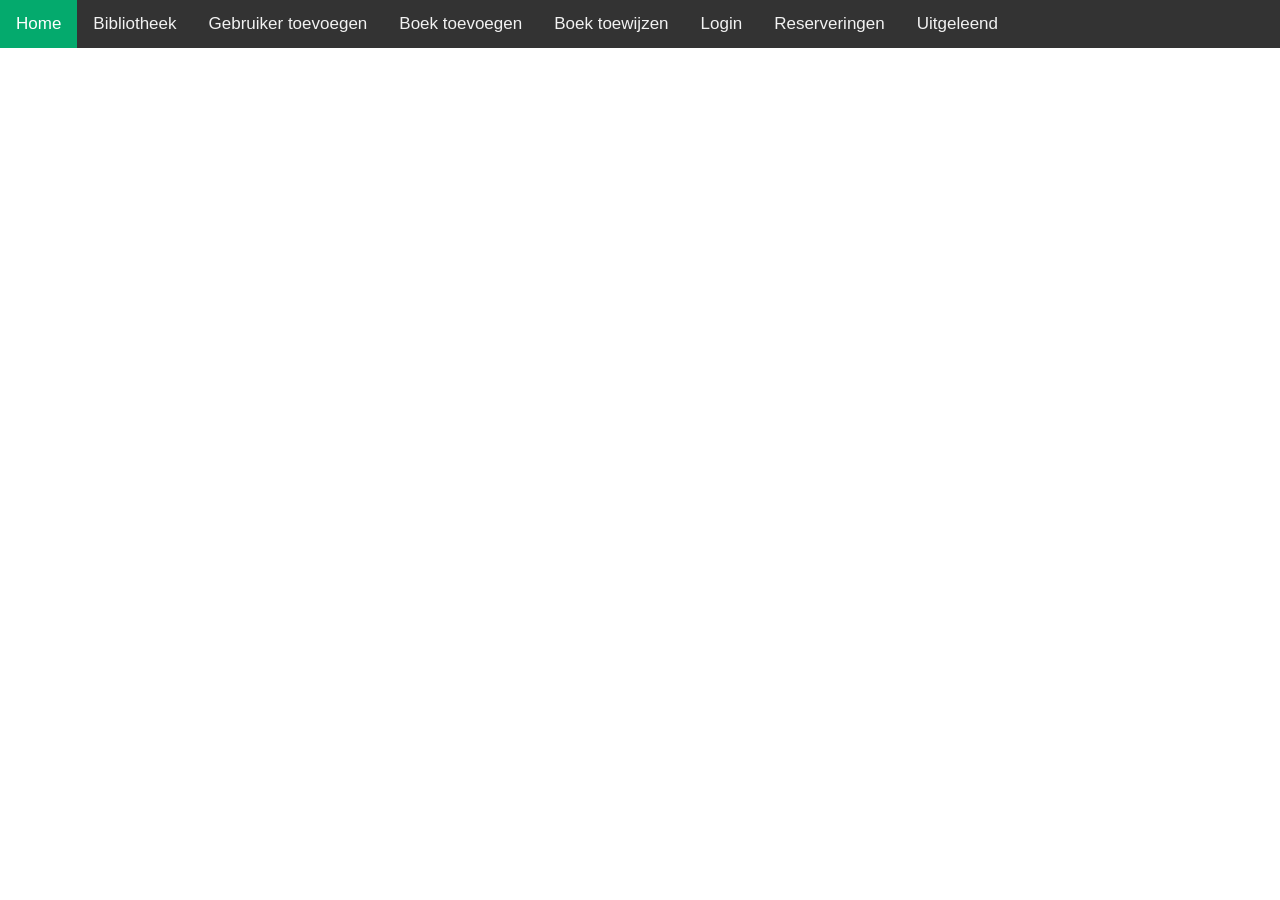
==== src/html/Index.html @ cef4b116 "First commit" ====
<!-- TOMMY -->
<!DOCTYPE html>
<html lang="en">

<head>
    <meta charset="UTF-8">
    <meta http-equiv="X-UA-Compatible" content="IE=edge">
    <meta name="viewport" content="width=device-width, initial-scale=1.0">

    <!--links to stylesheet and javascript-->
    <link rel="stylesheet" href="styles.css">
    <script src="navbar.js"></script>

    <title>Index</title>

</head>

<body>
    <div id="topnav"></div>
</body>

</html>
---- src/html/styles.css ----
/* TOMMY */
table {
    font-family: arial, sans-serif;
    border-collapse: collapse;
    width: 100%;
  }
  
  td, th {
    border: 1px solid #dddddd;
    text-align: left;
    padding: 8px;
  }
  
  tr:nth-child(even) {
    background-color: #dddddd;
  }


  body {
    margin: 0;
    font-family: Arial, Helvetica, sans-serif;
  }
  
  .topnav {
    overflow: hidden;
    background-color: #333;
  }
  
  .topnav a {
    float: left;
    color: #f2f2f2;
    text-align: center;
    padding: 14px 16px;
    text-decoration: none;
    font-size: 17px;
  }
  
  .topnav a:hover {
    background-color: #ddd;
    color: black;
  }
  
  .topnav a.active {
    background-color: #04AA6D;
    color: white;
  }

  /* Style the header */
header {
  background-color: #666;
  padding: 30px;
  text-align: center;
  font-size: 35px;
  color: white;
}

  /* Create grid for image and bookinformation for the bookdetail page*/
.info-image { grid-area: left; }
.info-text { grid-area: right; }

.info-container {
  display: grid;
  grid-template-areas:
    'left right';
  grid-template-columns: 1fr 3fr;
  gap: 10px;
  background-color: #4fb180;
  padding: 10px;
  height: 500px;

}

.info-container > div {
  background-color: rgba(23, 105, 60, 0.8);
  font-size: 20px;
  padding: 5px;
  height: 450px;
}

#bookImage {
  height: 100%;
  margin-left: auto;
  margin-right: auto;
  display: block;
}
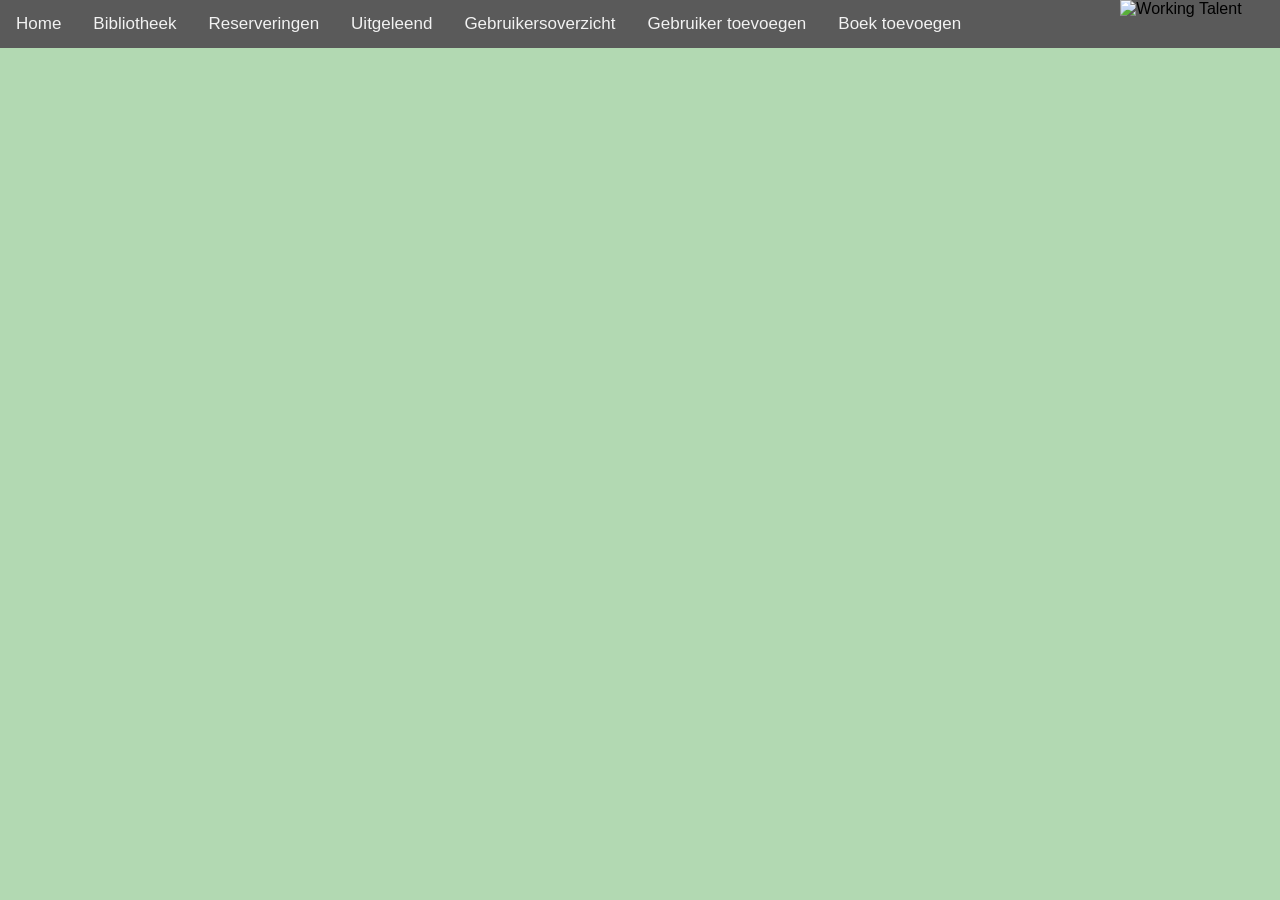
==== commit f329041f: "full version of frontend" ====
--- a/src/html/Index.html
+++ b/src/html/Index.html
@@ -19,4 +19,4 @@
     <div id="topnav"></div>
 </body>
 
-</html>+</html>
--- a/src/html/styles.css
+++ b/src/html/styles.css
@@ -1,29 +1,65 @@
 /* TOMMY */
+
+@import url('https://fonts.cdnfonts.com/css/euclid-flex');
+
+
 table {
-    font-family: arial, sans-serif;
     border-collapse: collapse;
-    width: 100%;
-  }
-  
-  td, th {
+    width: 90%;
+    margin-left: auto;
+    margin-right: auto;
+  }
+  
+  td {
     border: 1px solid #dddddd;
     text-align: left;
     padding: 8px;
   }
+
+  th {
+    border: 3px solid #888888;
+    background-color: #00e600;
+    text-align: left;
+    padding: 8px;
+    color: white;
+  }
   
   tr:nth-child(even) {
     background-color: #dddddd;
   }
 
+  tr:nth-child(odd) {
+    background-color: #979797;
+  }
+
+  tr:hover {background-color: #969696;}
 
   body {
     margin: 0;
-    font-family: Arial, Helvetica, sans-serif;
+    font-family: 'Euclid Square', sans-serif;
+    /* background-image: url(https://assets.weforum.org/article/image/hySrQhk9QgN45B-0z8PR0bd8ZRyDZ9LnvzPSGaIb91Q.jpg);
+    background-repeat: no-repeat; */
+    /* background: linear-gradient(90deg, rgba(0,130,0,0.4) 35%, rgba(0,230,0,0.2) 100%); */
+    background-color: rgba(0,130,0,0.3);
+    height: 100%;
+    background-size: cover;
+  }
+  
+  h1 {
+    text-align: center;
+    color: #5a5a5a;
+    font-size: 50px;
+  }
+
+  h2 {
+    text-align: center;
+    color: #5a5a5a;
+    font-size: 20px;
   }
   
   .topnav {
     overflow: hidden;
-    background-color: #333;
+    background-color: #5a5a5a;
   }
   
   .topnav a {
@@ -41,13 +77,13 @@
   }
   
   .topnav a.active {
-    background-color: #04AA6D;
+    background-color: #00e600;
     color: white;
   }
 
   /* Style the header */
 header {
-  background-color: #666;
+  background-color: #969696;
   padding: 30px;
   text-align: center;
   font-size: 35px;
@@ -64,7 +100,6 @@
     'left right';
   grid-template-columns: 1fr 3fr;
   gap: 10px;
-  background-color: #4fb180;
   padding: 10px;
   height: 500px;
 
@@ -85,4 +120,309 @@
 }
 
 
-  +form:not(#add-copy-form) {
+  background-color: rgba(0,130,0,0.4);
+  width: 50%;
+  margin-left: 25%;
+  margin-right: auto;
+  padding: 20px;
+  border-radius: 30px;
+}
+
+input[type=submit]:hover {
+  background-color: #00e600;
+}
+
+input[type=submit] {
+  width: 50%;
+  background: rgba(0,230,0,0.5);
+  color: white;
+  padding: 14px 20px;
+  border-radius: 4px;
+  cursor: pointer;
+  margin-left: 25%;
+  margin-right: auto;
+  font-size: 20px;
+  margin-top: 10px;
+}
+
+input[type=text]:not(.search), input[type=email], input[type=password], input[type=url], input[type=number], #input-tag {
+  width: 50%;
+  padding: 20px;
+  display: inline-block;
+  border: 1px solid #ccc;
+  border-radius: 4px;
+  box-sizing: border-box;
+  border-radius:10px;
+  margin-left: 25%;
+  margin-right: auto;
+  font-size: x-large;
+
+}
+
+select {
+  width: 60%;
+  padding: 5px;
+  display: inline-block;
+  border: 1px solid #ccc;
+  border-radius: 4px;
+  box-sizing: border-box;
+  border-radius:10px;
+  margin-left: 0%;
+  margin-right: auto;
+  font-size: x-large;
+
+}
+
+input[type=number] {
+  height: 30px;
+  text-align: center;
+  font-size: xx-large;
+}
+
+input[type=number]:hover::-webkit-inner-spin-button {  
+  width: 70px;
+  height: 30px;
+}
+
+
+input[type=text]:focus {
+  background-color: rgb(100, 100, 100);
+  color: white;
+
+}
+
+input[type=email]:focus {
+  background-color: rgb(100, 100, 100);
+  color: white;
+}
+
+input[type=password]:focus {
+  background-color: rgb(100, 100, 100);
+  color: white;
+}
+
+input[type=url]:focus {
+  background-color: rgb(100, 100, 100);
+  color: white;
+}
+
+input[type=number]:focus {
+  background-color: rgb(100, 100, 100);
+  color: white;
+}
+
+
+.radio-button {
+  margin: 10px;
+  text-align: center;
+}
+
+.radio-button input[type="radio"] {
+  opacity: 0;
+  position: fixed;
+  width: 0;
+}
+
+.radio-button label {
+    display: inline-block;
+    background-color: #ddd;
+    padding: 10px 20px;
+    font-size: 20px;
+    border: 1px solid #5a5a5a;
+    border-radius: 4px;
+}
+
+.radio-button label:hover {
+  background-color: #dfd;
+}
+
+.radio-button input[type="radio"]:focus + label {
+    border: 4px  #1a1a1a;
+    border: 50px  #1a1a1a;
+}
+
+.radio-button input[type="radio"]:checked + label {
+    background-color: rgb(21, 184, 212);
+    border-color: rgb(25, 0, 252);
+    border: 50px  #1a1a1a;
+}
+
+.search {
+    background-color: white;
+    background-position: 10px 10px;
+    background-repeat: no-repeat;
+    width: 50%;
+    padding: 20px;
+    display: inline-block;
+    border: 1px solid #ccc;
+    border-radius: 4px;
+    box-sizing: border-box;
+    border-radius:10px;
+    margin-right: auto;
+    color: #ffffff;
+}
+
+label {
+  color: #5a5a5a;
+  font-weight: bold;
+  display: block;
+  text-align: center;
+  padding: 3px;
+  font-size: 20px;
+}
+
+button:not(#cancel-button){
+  background: rgba(0,230,0,0.8);
+  border: 2px solid grey;
+  color: white;
+  padding: 15px 32px;
+  text-align: center;
+  text-decoration: none;
+  display: inline-block;
+  font-size: 16px;
+}
+
+button:not(#arhive-button){
+  background: rgba(0,230,0,0.8);
+  border: 2px solid grey;
+  color: white;
+  padding: 15px 32px;
+  text-align: center;
+  text-decoration: none;
+  display: inline-block;
+  font-size: 16px;
+}
+
+button:not(#book-detail-assign-button){
+  background: rgba(0,230,0,0.8);
+  border: 2px solid grey;
+  color: white;
+  padding: 15px 32px;
+  text-align: center;
+  text-decoration: none;
+  display: inline-block;
+  font-size: 16px;
+}
+
+button:hover :not(#cancel-button){
+  background-color: #00e600;
+}
+
+button:hover {
+  cursor: pointer;
+}
+
+.search-container {
+  text-align: center;
+}
+
+#navbarImg {
+  height:2.5em;
+  float: right;
+  margin-right: 3%;
+}
+
+#reservationButton {
+  display:inline-block;
+  width: 100%;
+}
+
+#tag-span {
+  text-align: center;
+}
+
+#tags-container {
+  text-align: center;
+}
+
+#cancel-button {
+  font-size: x-large;
+  margin-left: 5px;
+  margin-right: 10px;
+}
+
+cancel-button:hover {
+  background-color: #5a5a5a;
+}
+
+#add-copy-form {
+  width: 100%;
+  margin-right: auto;
+  border-radius: 30px;
+}   
+
+#book-overview-body {
+  background-image: url("books.jpg");
+    background-repeat: no-repeat;
+}
+
+.info-user {
+  width: 25%;
+  border: 5px solid white;
+  margin-left: 10%;
+  padding: 10px;
+  box-shadow: 8px 8px 5px #444;
+
+}
+
+.info-user ul {
+  font-size: large;
+  color: #5a5a5a;
+
+}
+
+#archive-user-button{
+  width: fit-content;
+  text-align: center;
+  margin-right: auto;
+  padding: 15px 32px;
+  text-align: center;
+  text-decoration: none;
+  display: inline-block;
+  font-size: 16px;
+  background: rgba(0,230,0,0.5);
+  color: white;
+}
+
+/* Rounded border */
+hr.rounded {
+  margin-top: 50px;
+  border-top: 8px solid #bbb;
+  border-radius: 5px;
+  box-shadow: 8px 8px 5px #444;
+
+}
+
+.bookOverviewTitleColumn:hover {
+  cursor: pointer;
+}
+
+#book-detail-assign-button {
+  text-align: center;
+  width: 100%;
+  margin-top: 10px;
+  width: 50%;
+  background: rgba(0,230,0,0.5);
+  color: white;
+  padding: 14px 20px;
+  border-radius: 4px;
+  cursor: pointer;
+  margin-left: 25%;
+  margin-right: auto;
+  font-size: 20px;
+  margin-top: 10px;
+  border: 10px black;
+}
+
+#library-h1 {
+  color: white;
+}
+
+#bookTitle {
+  color: white;
+}
+
+#book-detail-h2 {
+  color: white;
+}
